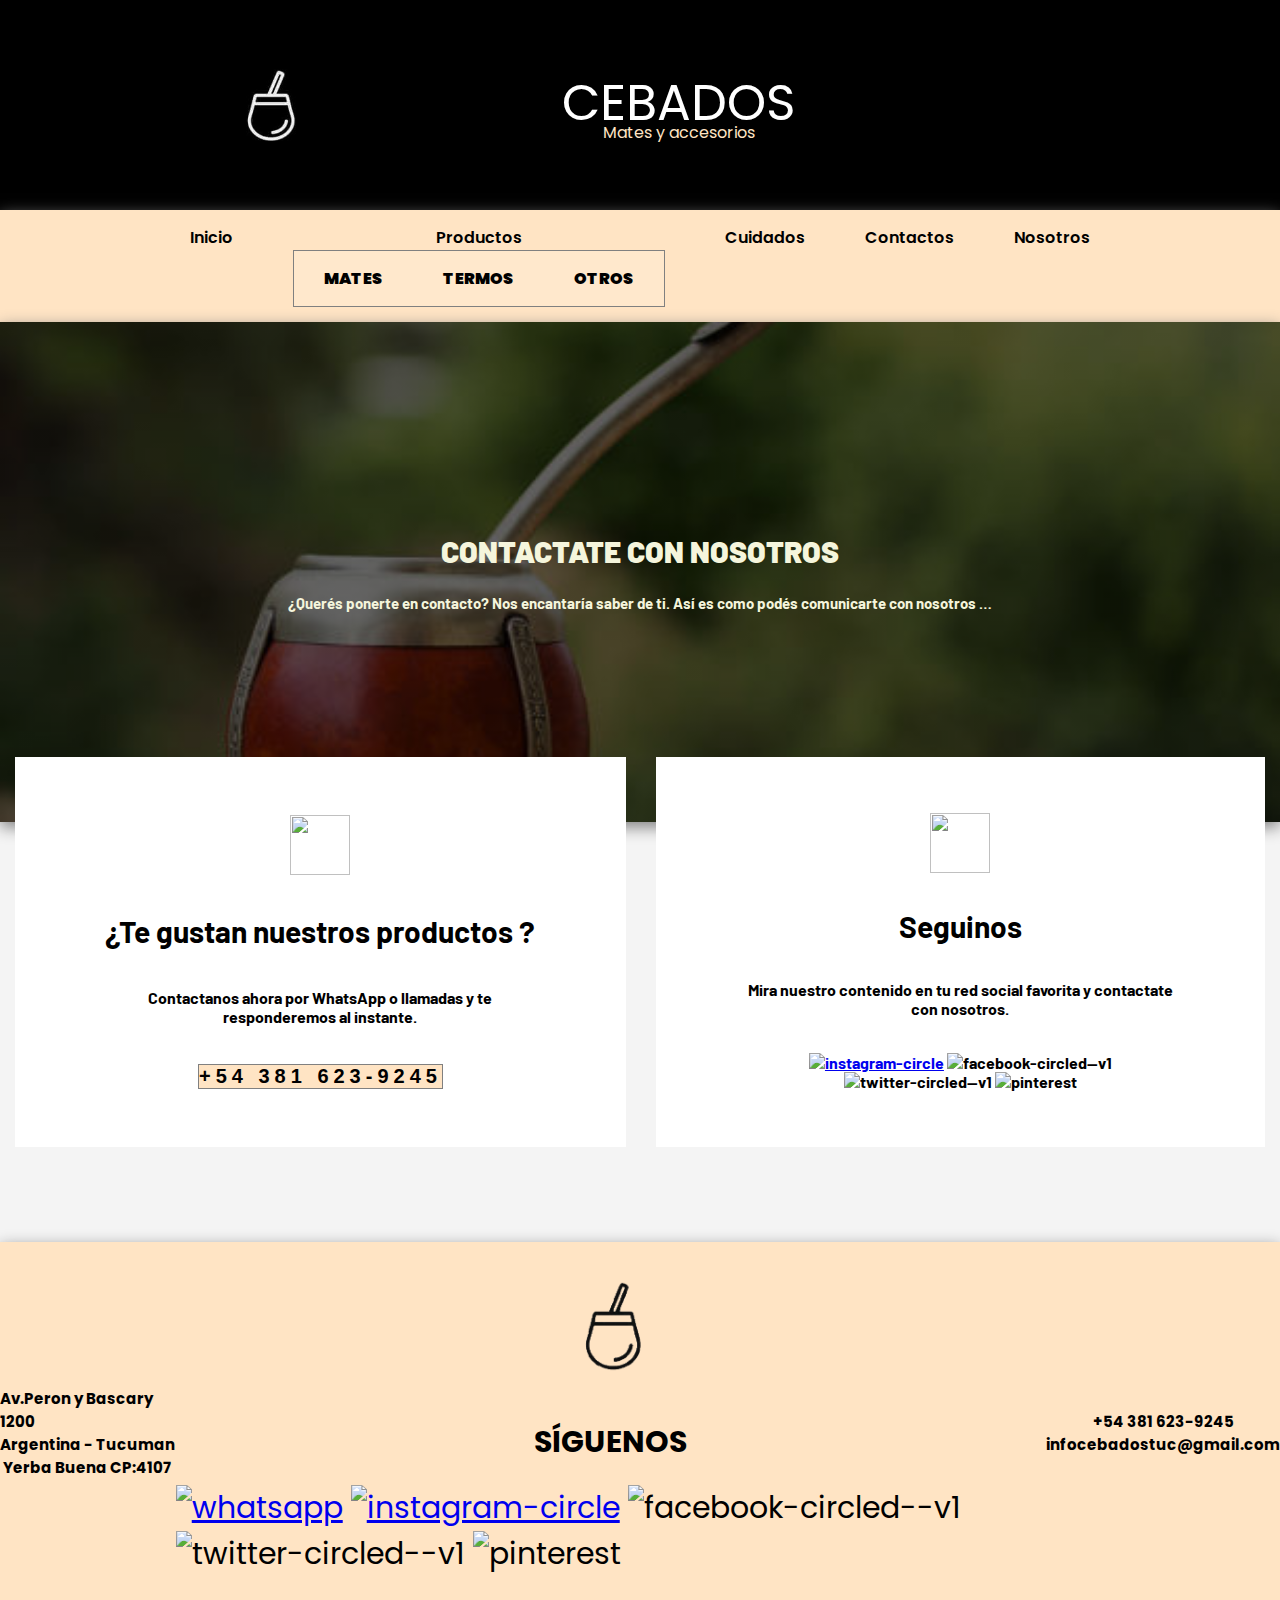
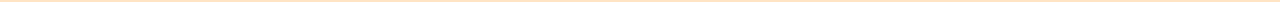
==== section/contacto.html @ f7d9c5c0 "first commit" ====
<!DOCTYPE html>
<html lang="en">
<head>
    <meta charset="UTF-8">
    <meta http-equiv="X-UA-Compatible" content="IE=edge">
    <meta name="viewport" content="width=device-width, initial-scale=1.0">
    <link href="https://cdn.jsdelivr.net/npm/bootstrap@5.1.3/dist/css/bootstrap.min.css" rel="stylesheet" integrity="sha384-1BmE4kWBq78iYhFldvKuhfTAU6auU8tT94WrHftjDbrCEXSU1oBoqyl2QvZ6jIW3" crossorigin="anonymous">
    <link rel="stylesheet" href="../css/styles.css">
    <title>Contacto</title>
</head>
<body>
    <header>
        <div class="marca">
            <div class="logo">
                <img src="../img/logoNrecortado.jpg" alt="Mates">
            </div>
            <div class="titulo">
                <p> CEBADOS </p>
                <p>Mates y accesorios</p>
            </div>
            <div class="navbar-dark">
                <button class="navbar-toggler" type="button" data-bs-toggle="collapse" data-bs-target="#navbarNavDropdown" aria-controls="navbarNavDropdown" aria-expanded="false"            aria-label="Toggle navigation">
                    <span class="navbar-toggler-icon"></span>
                </button>
            </div>
        </div>
        
        <nav class="navbar navbar-expand-lg navbar-light">           
            <div class="container-fluid">
                <div class="collapse navbar-collapse" id="navbarNavDropdown">
                    <ul class="navbar-nav mx-auto">
                        <li class="nav-item">
                            <a class="nav-link active" aria-current="page" href="../index.html">Inicio</a>
                        </li>
                        <li class="nav-item dropdown">
                            <a class="nav-link dropdown-toggle active" href="#" id="navbarDropdownMenuLink" role="button" data-bs-toggle="dropdown" aria-expanded="false">
                              Productos
                            </a>
                            <ul class="dropdown-menu" aria-labelledby="navbarDropdownMenuLink">
                              <li><a class="dropdown-item" href="../section/productos.html #ancla-1"><strong>MATES</strong></a></li>
                              <li><a class="dropdown-item" href="../section/productos.html #ancla-2"><strong>TERMOS</strong></a></li>
                              <li><a class="dropdown-item" href="../section/productos.html #ancla-3"><strong>OTROS</strong></a></li>
                            </ul>
                        </li>  
                        <li class="nav-item">
                            <a class="nav-link active" href="../section/cuidados.html">Cuidados</a>
                        </li> 
                        <li class="nav-item">
                            <a class="nav-link active" aria-current="page" href="../section/contacto.html">Contactos</a>
                        </li>
                        <li class="nav-item">
                            <a class="nav-link active" aria-current="page" href="../section/nosotros.html">Nosotros</a>
                        </li>                   
                    </ul>
                </div>
            </div>
        </nav>
    </header>
    <div id="mainContacto">
        <section class="fondoContacto">
            <div class="tituloContacto">
                <div>
                    <p><strong>CONTACTATE CON NOSOTROS</strong></p>
                    <p>¿Querés ponerte en contacto? Nos encantaría saber de ti. Así es como podés comunicarte con nosotros …</p>
                </div>
            </div>
        </section>
        <div class="contenedorContacto">

            <section class="consulta">
                <div class="redesContacto">
                    <img src="https://img.icons8.com/ios-glyphs/2x/contacts.png" alt="">
                    <p>¿Te gustan nuestros productos ?</p>
                    <p>Contactanos ahora por WhatsApp o llamadas y te responderemos al instante.</p> 
                    <button class="botonContacto"><a href="http://wa.link/jslt7j">+54 381 623-9245</a></button>
                </div>
            </section>     
            <section class="contacto">
                <div class="redesContacto">
                    <img src="https://img.icons8.com/ios-glyphs/2x/chat.png" alt="">
                    <p>Seguinos</p>
                    <p> Mira nuestro contenido en tu red social favorita y contactate con nosotros.</p>
                    <div>
                        <a href="http://wa.link/jslt7j" target="_blank"><img src="https://img.icons8.com/ios-glyphs/2x/whatsapp.png" alt="instagram-circle"></a>
                        <img src="https://img.icons8.com/ios-glyphs/2x/facebook-circled--v1.png" alt="facebook-circled--v1">
                        <img src="https://img.icons8.com/ios-glyphs/2x/twitter-circled--v1.png" alt="twitter-circled--v1">
                        <img src="https://img.icons8.com/ios-glyphs/2x/pinterest.png" alt="pinterest">
                    </div>
                </div>
            </section> 
        </div> 
    </div>
    <footer>
        <section class="contenedor-footer">
            <div class="logo">
                <a href="./contacto.html"><img src="../img/logoN.png" alt="Mates"></a>
            </div>
            <div class="siguenos">
                <p><strong>SÍGUENOS</strong></p>
            </div>
            <div class="redes">
                <a href="https://www.instagram.com/cebadostuc" target="_blank"> <img src="https://img.icons8.com/ios-glyphs/2x/instagram-circle.png" alt="whatsapp"></a>
                <a href="http://wa.link/jslt7j" target="_blank"> <img src="https://img.icons8.com/ios-glyphs/2x/whatsapp.png" alt="instagram-circle"></a>
                <img src="https://img.icons8.com/ios-glyphs/2x/facebook-circled--v1.png" alt="facebook-circled--v1">
                <img src="https://img.icons8.com/ios-glyphs/2x/twitter-circled--v1.png" alt="twitter-circled--v1">
                <img src="https://img.icons8.com/ios-glyphs/2x/pinterest.png" alt="pinterest">
            </div>
        </section>
        <section class="contenedor-ubicacion">
            <div>
                <img src="https://img.icons8.com/ios-glyphs/2x/worldwide-location.png" alt="">
            </div>
            <p>Av.Peron y Bascary 1200</p>
            <p>Argentina - Tucuman</p>
            <p>Yerba Buena CP:4107</p>
        </section>
        <section class="contenedor-contacto">
            <div>
                <img src="https://img.icons8.com/ios-glyphs/2x/chat.png" alt="">
            </div>
            <p>+54 381 623-9245</p>
            <p>infocebadostuc@gmail.com</p>
        </section>
    </footer>
</body>
</html>

<script src="https://cdn.jsdelivr.net/npm/bootstrap@5.1.3/dist/js/bootstrap.bundle.min.js" integrity="sha384-ka7Sk0Gln4gmtz2MlQnikT1wXgYsOg+OMhuP+IlRH9sENBO0LRn5q+8nbTov4+1p" crossorigin="anonymous"></script>
---- css/styles.css ----
@import url('https://fonts.googleapis.com/css2?family=Poppins:ital,wght@0,200;1,200&display=swap');
@import url('https://fonts.googleapis.com/css2?family=Barlow:wght@100&display=swap');

* {
    margin: 0;
    padding: 0;
    box-sizing: content-box;
}

/* MOBILE */

body {
    background-color: #fff;
    font-family: 'Poppins', sans-serif;
}

/* HEADER/FOOTER */

.dropdown-menu {
    background-color: #ffe8cc;
    border: solid 1px grey;
}
.dropdown-item {
    padding: 0;
}

.marca {
    display: flex;
    justify-content: space-evenly;
    align-items: center;
    background-color: black;
    color: white;
    padding: 30px 0;
    box-shadow: grey 0px 5px 15px;
    flex-wrap: wrap;

}

.marca .logo {
    display: none;
    align-items: center;
    padding: 0 15px;
}

.marca .logo img {
    width: 50px;
}

.titulo p:first-of-type {
    max-height: 55px;
    font-size: 50px;
    color: white;
}

.titulo {
    padding: 0 10px;
    margin: 10px;
}

.titulo p{
    color: bisque;
    margin: 0;
    text-align: center;
}

.menu {
    margin: 0 auto;
    background-color: bisque;
    color: black;
    box-shadow: grey 0px 5px 15px;
    
}

.navbar {
    padding-top: 0;
    padding-bottom: 0;
    box-shadow: grey 0px 5px 15px;
}

nav ul {
    display: flex;
    flex-wrap: wrap;
    list-style-type: none;
    justify-content: center
}

nav ul li {
    text-align: center;
    margin: 5px 30px;
}

nav ul li a {
    text-decoration: none;
    color: black;
    font-weight: 600;
}

nav ul li a:active{
    color: darksalmon;
}

footer {
    background-color: bisque;
    display: flex;
    flex-direction: column;
    justify-content: space-around;
    align-items: center;
    box-shadow: grey 0px 5px 15px;
}

.contenedor-footer {
    display: flex;
    flex-direction: column;
    font-size: 30px;
    align-items: center;
    margin: 25px 0;
}

.contenedor-ubicacion{
    display: flex;
    flex-direction: column;
    font-size: 15px;
    align-items: center;
    width: 250px;
    font-weight: bold;
    margin: 25px 0;
}

.contenedor-contacto {
    display: flex;
    flex-direction: column;
    align-items: center;
    font-size: 15px;
    width: 250px;
    font-weight: bold;
    margin: 25px 0;
}

.contenedor-footer .logo img {
    width: 130px;
}

.contenedor-footer .redes img {
    width: 40px;
}

/* INICIO */

.fondo {
    background-image: linear-gradient(0deg,rgba(0,0,0,0.6),rgba(0,0,0,0.6)), url(../img/model1.jpeg);
    background-repeat: no-repeat; 
    background-size: cover;
    height: 400px;
    box-shadow: grey 0px 5px 15px;
    background-position: right;
}

.eslogan {
    display: flex;
    flex-direction: column;
    justify-content: center;
    align-items: center;
    height: 400px;
}

.esloganFlex {
    display: flex;
    flex-direction: column;
    align-items: center;
    justify-content: space-around;
    height: 100%;
    color: bisque;
    width: 80%;
    text-align: center;
}

.esloganFlex p {
    font-size: 15px;
    font-style: italic;
    color: beige;
    margin: 0;
}

.boton {
    background-color: bisque;
    border: none;
    padding: 10px 35px;
    font-size: 20px;
}

.boton a {
    text-decoration: none;
    color: black;
    font-family: 'Barlow', sans-serif;
    letter-spacing: 5px;
}

.contenedor{
    margin: 10px;
}

#carouselExampleFade {
    width: 90%;
    margin: 0 auto;
}

.tiposdemate{
    padding: 20px 15px;
}

.tiposdemate p {
    padding: 15px 0;
}

.tiposdemate img {
    box-shadow: grey 0px 5px 15px;
}

.tiposdemate div {
    text-align: center;
}

.tiposdemate .card {
    border-radius: 10px;
    max-width: 450px;
    margin: 0 auto;
}

.tiposdemate .card img {
    border-radius: 10px;
}

.border-img {
    width: 70%;
    border: 1px solid gray;
    margin: 0px auto 30px;
    text-align: center;
}

.carousel-item img {
    border-radius: 5px;
    box-shadow: grey 0px 5px 0px;
}

h2 {
    text-align: center;
    margin: 20px auto;
    border: 1px solid gray;
    width: 70%;
    text-shadow: black -3px 0px 5px;
}

/* PRODUCTOS */

.container {
    width: auto;
}

.productos {
    margin: 0 auto 30px;
    max-width: 410px;
    display: grid;
    justify-content: center;
    align-items: stretch;
    grid-template-columns: 1fr 1fr;
    grid-template-areas: 
    "caja1 caja2"
    "caja3 caja4"
    "caja5 caja6"
    "caja7 caja8"
    "caja9 caja9";
}

.productos-style-1 {
    grid-template-areas: 
    "termos1 termos1"
    "termos1 termos1"
    "termos3 termos4"
    "termos2 termos5"
    "termos6 termos7";
}

.caja {
    text-align: center;
    border: grey solid 1px;
    margin: 15px;
    border-radius: 0.25rem;
}

.caja img {
    max-height: 234px;
    width: 100%;
    height: 55vw;
    box-shadow : grey 0px 8px 25px ;
    border-radius: 0;
}

.caja1 {
    grid-area: caja1;
}

.caja2 {
    grid-area: caja2;
}

.caja3 {
    grid-area: caja3    
}

.caja4 {
    grid-area: caja4
}

.caja5 {
    grid-area: caja5
}

.caja6 {
    grid-area: caja6;
}

.caja7 {
    grid-area: caja7 
}

.caja8 {
    grid-area: caja8;
}

.caja9 {
    grid-area: caja9;
}

.caja10 {
    grid-area: termos1;
}

.caja10 img{
    max-height: 500px;
    height: 100%;
}

.caja11 {
    grid-area: termos2;
}

.caja12 {
    grid-area: termos3;
}

.caja13 {
    grid-area: termos4;
}

.caja14 {
    grid-area: termos5;
}

.caja15 {
    grid-area: termos6;
}

.caja16 {
    grid-area: termos7;
}

.titulos {
    text-align: center;
    font-size: 25px;
    margin: 45px auto;
    border: 1px solid grey;
    width: 110px;
    height: 40px;
 }

.caja:hover {
    border: bisque solid 1px;
}

/* CONTACTO */

#mainContacto {
    font-family: 'Barlow', sans-serif;
    background-color: rgb( 244, 244, 244);
    font-weight: bold;

}

.fondoContacto {
    height: 500px;
    background-image: linear-gradient(0deg,rgba(0,0,0,0.6),rgba(0,0,0,0.6)), url("../img/fondo.jpg");
    background-repeat: no-repeat;
    background-size: cover;
    box-shadow: grey 0px 5px 15px;
}

.tituloContacto {
    height: 500px;
}

.tituloContacto div {
    display: flex;
    flex-direction: column;
    justify-content: center;
    height: 500px;
    text-align: center;
    margin: 0 20px;
}
 
.tituloContacto div p {
    color: beige;
    font-size: 15px;
}

.tituloContacto div p:first-of-type {
    font-size: 30px;
    padding-bottom: 25px;
}

.contenedorContacto {
    display: flex;
    flex-wrap: wrap;
    justify-content: center;
    position: relative;
    top: -80px;
}

.consulta {
    background-color: white;
    max-width: 85%;
    margin: 15px;
}

.contacto {
    background-color: white;
    margin: 15px;
    max-width: 85%;
}

.redesContacto {
    display: flex;
    flex-direction: column;
    margin: 10px;
    align-items: center;
    justify-content: space-evenly;
    text-align: center;
    padding: 20px;
}

.redesContacto img {
    height: 60px;
    width: 60px;
}

.redesContacto div img {
    height: 40px;
    width: 40px;
}

.redesContacto p:first-of-type {
    font-size: 30px;
}

 .botonContacto {
    background-color: bisque;
    font-size: 20px;
    border: grey 1px solid;
    max-width: 70%;
}

.botonContacto a {
    text-decoration: none;
    color: black;
    letter-spacing: 5px;
    font-weight: bold;
}

.botonContacto a:hover{
    color: darksalmon;
}
    
/* NOSOTROS */

.quienesSomos {
    display: flex;
    flex-direction: column;
    align-items: center;
    padding: 30px 15px;
}

.pareja img {
    box-shadow: grey 0px 5px 15px;
    border-radius: 30px; 
    width: 60%;
    margin: 15px;
}

.pareja {
    display: flex;
    justify-content: space-around;
    flex-wrap: wrap;
}

.container-fluid {
    background-color: bisque;
}

.navbar-dark .navbar-toggler {
    border: 1px solid grey;
}

.navbar-toggler:focus {
    box-shadow: 0 0 0 0.15rem;
}

/* CUIDADOS */

.contenedorCuidados {
    margin: 15px;
}

.contenedorCuidados h1 {
    text-align: center;
    font-weight: bold;
    border: 1px solid gray;
}

.cuidados {
    display: flex;
    flex-direction: column;
    justify-items: center;
    align-items: center;
    margin-bottom: 25px;
}

.cuidados__titulo p {
    padding: 10px;
    font-weight: bold;
    border: 2px solid bisque;
    margin: 10px 0;
}

.text-transition {
    display: flex;
    margin: 15px auto;
    width: 100%;
}

.cuidados__grid {
    display: flex;
    flex-direction: column;
}

.cuidados__grid p {
    margin: 5px;
}

.cuidados__grid img {
    margin: auto 15px;
}

/* MOBILE GRANDE */

@media(min-width:500px){

    /* HEADER/FOOTER */

    nav ul li {
        margin: 5px 14px;
    }

    /* INICIO */
    
    .fondo {
        height: 500px;
    }

    .eslogan {
        height: 500px;
    }

    #carouselExampleFade {
        width: 70%;
        margin: 0 auto;
    }

    /* CONTACTO */

    .contenedorContacto {
        flex-wrap: nowrap;
    }

    .redesContacto {
        min-height: 80%;
    }



    /* NOSOTROS */

    .pareja img {
        width: 40%;
        margin: 10px 15px;
    }

    /* CUIDADOS */

    .contenedorCuidados {
        max-width: 500px;
        margin: 15px auto;
    }

    /* PRODUCTOS */

    .productos {
        max-width: 700px;
        grid-template-columns: 1fr 1fr 1fr;
        grid-template-areas: 
        "caja1 caja2 caja3"
        "caja4 caja5 caja6"
        "caja7 caja8 caja9";
    }

    .productos-style-1 {
        grid-template-columns: 1fr 1fr 1fr;
        grid-template-areas: 
        "termos1 termos2 termos3"
        "termos1 termos4 termos5"
        "termos6 termos7 termos7";
    }

    .caja img {
        max-height: 265px;
    }

    .caja10 img {
        max-height: 365px;
    }
}

/* TABLET */

@media(min-width:800px){

   /* HEADER/FOOTER */
    footer{
        flex-direction: row;
        justify-content: space-around;
    }

    .contenedor-ubicacion{
        order: 1;
    }

    .contenedor-footer {
        order: 2;
    }

    .contenedor-contacto{
        order: 3;
    }

    /* INICIO */

    .esloganFlex p {
        margin-top: 60px;
    }

    #carouselExampleFade {
        width: 60%;
        margin: 0 auto;
    }

    h2 {
        width: 50%;
        margin: 70px auto;
    }

    .border-img{
        width: 40%;
    }

    /* CUIDADOS */

    .contenedorCuidados {
        max-width: 800px;
    }

}

/* ESCRITORIO */

@media(min-width:992px){

/* HEADER/FOOTER */

.marca .logo {
    display: flex;
}

.marca {
    padding: 30px 0;
    height: 150px;
    text-align: center;
}

nav ul li {
    text-align: center;
    margin: 15px 30px;
}

.navbar-dark {
    visibility: hidden;
}

footer .siguenos {
    margin: 20px 0;
}

/* INICIO */

.eslogan {
    width: 450px;
    height: 500px;
    margin: 0 auto;
}

.esloganFlex{
    height: 500px;
    width: 100%;
}

.boton a:hover { 
    color: darksalmon;
}

.boton:hover {
	animation: jello-horizontal 0.9s both;
}

@keyframes jello-horizontal {
    0% {
      transform: scale3d(1, 1, 1);
    }
    30% {
      transform: scale3d(1.25, 0.75, 1);
    }
    40% {
      transform: scale3d(0.75, 1.25, 1);
    }
    50% {
      transform: scale3d(1.15, 0.85, 1);
    }
    65% {
      transform: scale3d(0.95, 1.05, 1);
    }
    75% {
      transform: scale3d(1.05, 0.95, 1);
    }
    100% {
      transform: scale3d(1, 1, 1);
    }
  }

.boton {
    width: 80%;
    height: 70px;
    font-size: 25px;
}

.contenedor {
    max-width: 1000px;
    margin: 0 auto;
    font-size: 25px;   
}

#carouselExampleFade {
    width: 50%;
    margin: 0 auto;
}

.border-img {
    margin: 30px auto;
}

.tiposdemate .card {
    max-width: none;
    width: 75%;
    margin: 0 auto;
}

.tiposdemate .card img {
    width: 100%;
    margin: 0;
    border-radius: 10px;
}

.tiposdemate .card p {
    padding: 0;
}

.tiposdemate .card:hover {
	animation: slide-fwd-center 0.45s cubic-bezier(0.250, 0.460, 0.450, 0.940) both;
}

@keyframes slide-fwd-center {
   0% {
   transform: translateZ(0);
   }
   100% {
   transform: perspective(180px) translateZ(10px);
   }
}


/* CONTACTO */

.fondoContacto {
    background-position: right center;
}

.tituloContacto {
    width: 800px;
    height: 500px;
    margin: 0 auto;
}

.redesContacto {
    height: 350px;
    margin: 0 60px;
}


/* NOSOTROS */

.quienesSomos__segundo {
    display: flex;
    flex-wrap: wrap;
    justify-content: space-between;
    padding: 20px 0;
}

.pareja img {
    margin: 50px 20px;
    border-radius: 30px;
    transition-property: all;
    transition-duration: 0.8s;
}

.pareja img:hover{
    transform: translateY(-5%);
}

.quienesSomos p {
    width: 410px;
    font-size: 20px;
    margin: 10px 15px;
}

.quienesSomos__primero h1 {
    max-height: 46px;
    font-size: 45px ;
}

/* PRODUCTOS */

.productos {
    max-width: none;
    display: grid;
    justify-content: center;
    grid-template-columns: 1fr 1fr 1fr 1fr;
    grid-template-areas: 
    "caja1 caja2 caja3 caja4"
    "caja5 caja5 caja6 caja6"
    "caja7 caja8 caja8 caja9"

    "termos1 termos2 termos3 termos4"
    "termos1 termos5 termos6 termos7"
  
}

.productos-style-1 {
    grid-template-columns: 350px 1fr 1fr 1fr;
    align-items: stretch;
}

.caja img {
    max-height: 290px;
}

.caja10 img {
    max-height: 500px;
}

.caja:hover {
    animation: slide-fwd-center 0.45s cubic-bezier(0.250, 0.460, 0.450, 0.940) both;
}

@keyframes slide-fwd-center {
   0% {
   transform: translateZ(0);
   }
   100% {
   transform: perspective(180px) translateZ(10px);
   }
}

/* CUIDADOS */

.contenedorCuidados {
    max-width: 992px;
    margin: 30px auto;
}

.cuidados__grid {
    width: 100%;
    transition-property: all;
    transition-duration: 0.5s;
}

.cuidados__texto {
    font-size: 25px;
}

.cuidados__grid p {
    font-size: 20px;
}

.cuidados__titulo p {
    font-size: 28px;
}

.text-transition:hover{
    transform: translateX(4%);
}

.text-transition {
    transition-property: all;
    transition-duration: 0.5s;
}

}
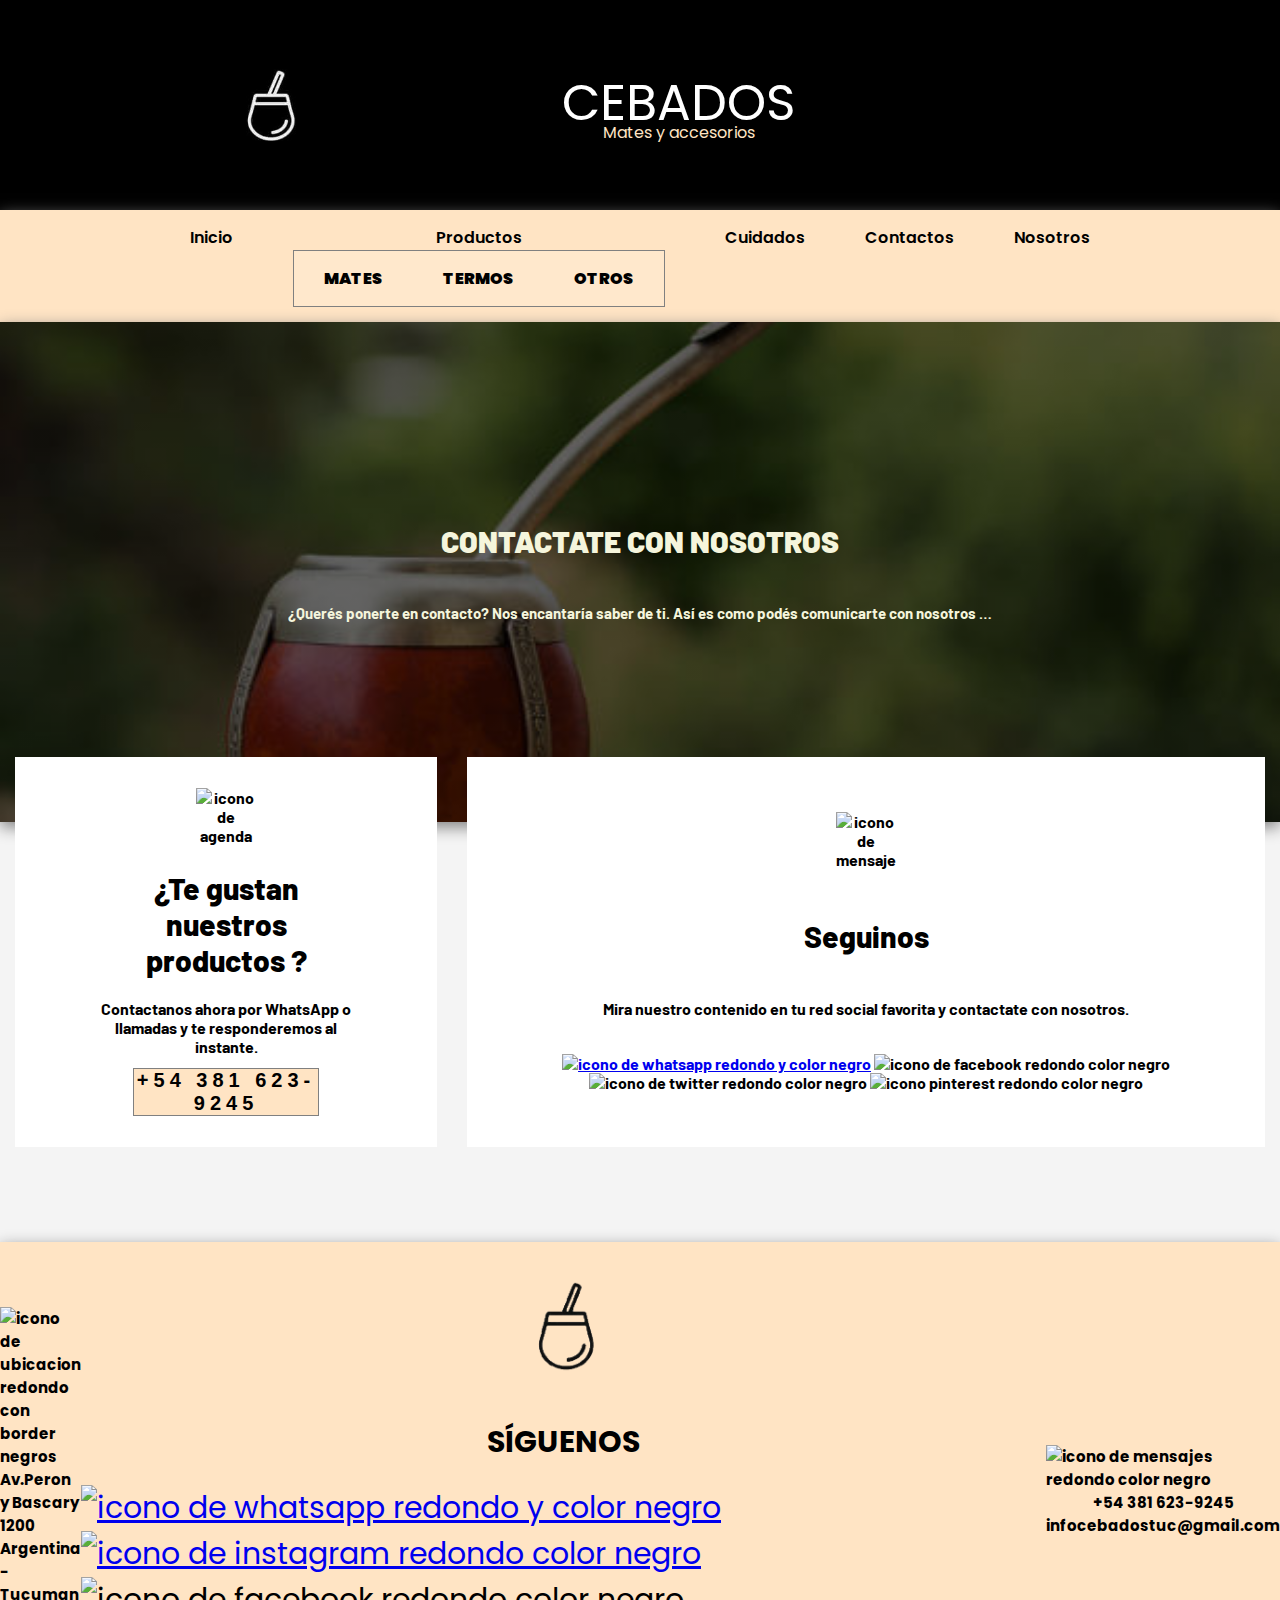
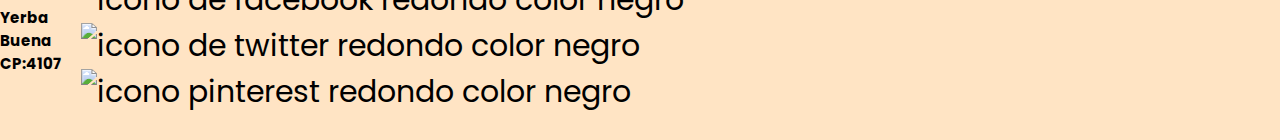
==== commit 2f5a1cf3: "aplicacion de SEO ( meta tags description, keywords, alt a las imagenes, favicon), elimine .css ante" ====
--- a/section/contacto.html
+++ b/section/contacto.html
@@ -4,15 +4,18 @@
     <meta charset="UTF-8">
     <meta http-equiv="X-UA-Compatible" content="IE=edge">
     <meta name="viewport" content="width=device-width, initial-scale=1.0">
+    <meta name="description" content="Mates Tucuman - Hacemos envios a todo el pais - Aceptamos tarjetas y mas formas de pago - Contactanos">
+    <meta name="keywords" content="mate de calabaza, mate de madera, mate, termos, yerbas para mate, mate de vidrio, mate de silicona, mate de metal, bombillas para mate">
+    <link rel="shortcut icon" href="../img/favicon.png" type="image/png" sizes="16x16">
     <link href="https://cdn.jsdelivr.net/npm/bootstrap@5.1.3/dist/css/bootstrap.min.css" rel="stylesheet" integrity="sha384-1BmE4kWBq78iYhFldvKuhfTAU6auU8tT94WrHftjDbrCEXSU1oBoqyl2QvZ6jIW3" crossorigin="anonymous">
-    <link rel="stylesheet" href="../css/styles.css">
+    <link rel="stylesheet" href="../css/estilos.css">
     <title>Contacto</title>
 </head>
 <body>
     <header>
         <div class="marca">
             <div class="logo">
-                <img src="../img/logoNrecortado.jpg" alt="Mates">
+                <img src="../img/logoNrecortado.jpg" alt="Icono mate con bordes negros">
             </div>
             <div class="titulo">
                 <p> CEBADOS </p>
@@ -60,7 +63,7 @@
         <section class="fondoContacto">
             <div class="tituloContacto">
                 <div>
-                    <p><strong>CONTACTATE CON NOSOTROS</strong></p>
+                    <h1><strong>CONTACTATE CON NOSOTROS</strong></h1>
                     <p>¿Querés ponerte en contacto? Nos encantaría saber de ti. Así es como podés comunicarte con nosotros …</p>
                 </div>
             </div>
@@ -69,22 +72,22 @@
 
             <section class="consulta">
                 <div class="redesContacto">
-                    <img src="https://img.icons8.com/ios-glyphs/2x/contacts.png" alt="">
-                    <p>¿Te gustan nuestros productos ?</p>
+                    <img src="https://img.icons8.com/ios-glyphs/2x/contacts.png" alt="icono de agenda color negro">
+                    <h2>¿Te gustan nuestros productos ?</h2>
                     <p>Contactanos ahora por WhatsApp o llamadas y te responderemos al instante.</p> 
                     <button class="botonContacto"><a href="http://wa.link/jslt7j">+54 381 623-9245</a></button>
                 </div>
             </section>     
             <section class="contacto">
                 <div class="redesContacto">
-                    <img src="https://img.icons8.com/ios-glyphs/2x/chat.png" alt="">
-                    <p>Seguinos</p>
+                    <img src="https://img.icons8.com/ios-glyphs/2x/chat.png" alt="icono de mensajes color negro">
+                    <h2>Seguinos</h2>
                     <p> Mira nuestro contenido en tu red social favorita y contactate con nosotros.</p>
                     <div>
-                        <a href="http://wa.link/jslt7j" target="_blank"><img src="https://img.icons8.com/ios-glyphs/2x/whatsapp.png" alt="instagram-circle"></a>
-                        <img src="https://img.icons8.com/ios-glyphs/2x/facebook-circled--v1.png" alt="facebook-circled--v1">
-                        <img src="https://img.icons8.com/ios-glyphs/2x/twitter-circled--v1.png" alt="twitter-circled--v1">
-                        <img src="https://img.icons8.com/ios-glyphs/2x/pinterest.png" alt="pinterest">
+                        <a href="http://wa.link/jslt7j" target="_blank"><img src="https://img.icons8.com/ios-glyphs/2x/whatsapp.png" alt="icono de whatsapp redondo y color negro "></a>
+                        <img src="https://img.icons8.com/ios-glyphs/2x/facebook-circled--v1.png" alt="icono de facebook redondo color negro">
+                        <img src="https://img.icons8.com/ios-glyphs/2x/twitter-circled--v1.png" alt="icono de twitter redondo color negro">
+                        <img src="https://img.icons8.com/ios-glyphs/2x/pinterest.png" alt="icono pinterest redondo color negro">
                     </div>
                 </div>
             </section> 
@@ -93,22 +96,22 @@
     <footer>
         <section class="contenedor-footer">
             <div class="logo">
-                <a href="./contacto.html"><img src="../img/logoN.png" alt="Mates"></a>
+                <a href="./contacto.html"><img src="../img/logoN.png" alt="Icono mate con bordes negros"></a>
             </div>
             <div class="siguenos">
                 <p><strong>SÍGUENOS</strong></p>
             </div>
             <div class="redes">
-                <a href="https://www.instagram.com/cebadostuc" target="_blank"> <img src="https://img.icons8.com/ios-glyphs/2x/instagram-circle.png" alt="whatsapp"></a>
-                <a href="http://wa.link/jslt7j" target="_blank"> <img src="https://img.icons8.com/ios-glyphs/2x/whatsapp.png" alt="instagram-circle"></a>
-                <img src="https://img.icons8.com/ios-glyphs/2x/facebook-circled--v1.png" alt="facebook-circled--v1">
-                <img src="https://img.icons8.com/ios-glyphs/2x/twitter-circled--v1.png" alt="twitter-circled--v1">
-                <img src="https://img.icons8.com/ios-glyphs/2x/pinterest.png" alt="pinterest">
+                <a href="https://www.instagram.com/cebadostuc" target="_blank"> <img src="https://img.icons8.com/ios-glyphs/2x/instagram-circle.png" alt="icono de whatsapp redondo y color negro "></a>
+                <a href="http://wa.link/jslt7j" target="_blank"> <img src="https://img.icons8.com/ios-glyphs/2x/whatsapp.png" alt="icono de instagram redondo color negro"></a>
+                <img src="https://img.icons8.com/ios-glyphs/2x/facebook-circled--v1.png" alt="icono de facebook redondo color negro">
+                <img src="https://img.icons8.com/ios-glyphs/2x/twitter-circled--v1.png" alt="icono de twitter redondo color negro">
+                <img src="https://img.icons8.com/ios-glyphs/2x/pinterest.png" alt="icono pinterest redondo color negro">
             </div>
         </section>
         <section class="contenedor-ubicacion">
             <div>
-                <img src="https://img.icons8.com/ios-glyphs/2x/worldwide-location.png" alt="">
+                <img src="https://img.icons8.com/ios-glyphs/2x/worldwide-location.png" alt="icono de ubicacion redondo con border negros">
             </div>
             <p>Av.Peron y Bascary 1200</p>
             <p>Argentina - Tucuman</p>
@@ -116,7 +119,7 @@
         </section>
         <section class="contenedor-contacto">
             <div>
-                <img src="https://img.icons8.com/ios-glyphs/2x/chat.png" alt="">
+                <img src="https://img.icons8.com/ios-glyphs/2x/chat.png" alt="icono de mensajes redondo color negro">
             </div>
             <p>+54 381 623-9245</p>
             <p>infocebadostuc@gmail.com</p>
--- a/css/estilos.css
+++ b/css/estilos.css
@@ -0,0 +1,948 @@
+/* VARIABLES Y MIXING */
+/* FUENTES */
+@import url("https://fonts.googleapis.com/css2?family=Poppins:ital,wght@0,200;1,200&display=swap");
+@import url("https://fonts.googleapis.com/css2?family=Barlow:wght@100&display=swap");
+/* GENERALES */
+* {
+  margin: 0;
+  padding: 0;
+  box-sizing: content-box;
+}
+
+body {
+  background-color: #fff;
+  font-family: "Poppins", sans-serif;
+}
+
+h1 {
+  text-align: center;
+  margin: 20px auto;
+  text-shadow: black -3px 0px 5px;
+}
+@media (min-width: 800px) {
+  h1 {
+    margin: 40px auto;
+    font-size: 45px;
+  }
+}
+
+h2 {
+  font-size: 15px;
+  padding: 10px 0px;
+  margin-bottom: 0;
+}
+@media (min-width: 500px) {
+  h2 {
+    font-size: 20px;
+  }
+}
+@media (min-width: 800px) {
+  h2 {
+    font-size: 25px;
+  }
+}
+
+.contenedor {
+  margin: 40px 10px;
+}
+@media (min-width: 800px) {
+  .contenedor {
+    margin: 40px 30px;
+  }
+}
+@media (min-width: 992px) {
+  .contenedor {
+    max-width: 1000px;
+    margin: 40px auto;
+    font-size: 25px;
+  }
+}
+
+/* HEADER */
+.dropdown-menu {
+  background-color: #ffe8cc;
+  border: solid 1px grey;
+}
+
+.dropdown-item {
+  padding: 0;
+}
+
+.marca {
+  display: flex;
+  flex-direction: row;
+  justify-content: space-evenly;
+  align-items: center;
+  background-color: black;
+  color: white;
+  padding: 30px 0;
+  box-shadow: grey 0px 5px 15px;
+  flex-wrap: wrap;
+}
+.marca .logo {
+  display: none;
+  align-items: center;
+  padding: 0 15px;
+}
+.marca .logo img {
+  width: 50px;
+}
+@media (min-width: 992px) {
+  .marca .logo {
+    display: flex;
+  }
+}
+@media (min-width: 992px) {
+  .marca {
+    padding: 30px 0;
+    height: 150px;
+    text-align: center;
+  }
+}
+
+.titulo {
+  padding: 0 10px;
+  margin: 10px;
+}
+.titulo p {
+  color: bisque;
+  margin: 0;
+  text-align: center;
+}
+.titulo p:first-of-type {
+  max-height: 55px;
+  font-size: 50px;
+  color: white;
+}
+
+.menu {
+  margin: 0 auto;
+  background-color: bisque;
+  color: black;
+  box-shadow: grey 0px 5px 15px;
+}
+
+.navbar {
+  padding-top: 0;
+  padding-bottom: 0;
+  box-shadow: grey 0px 5px 15px;
+}
+
+@media (min-width: 992px) {
+  .navbar-dark {
+    visibility: hidden;
+  }
+}
+
+nav ul {
+  display: flex;
+  flex-direction: row;
+  justify-content: center;
+  flex-wrap: wrap;
+  list-style-type: none;
+}
+nav ul li {
+  text-align: center;
+  margin: 5px 30px;
+}
+nav ul li a {
+  text-decoration: none;
+  color: black;
+  font-weight: 600;
+}
+nav ul li a:active {
+  color: darksalmon;
+}
+@media (min-width: 500px) {
+  nav ul li {
+    margin: 5px 14px;
+  }
+}
+@media (min-width: 992px) {
+  nav ul li {
+    text-align: center;
+    margin: 15px 30px;
+  }
+}
+
+.container-fluid {
+  background-color: bisque;
+}
+
+.navbar-dark .navbar-toggler {
+  border: 1px solid grey;
+}
+.navbar-dark .navbar-toggler:focus {
+  box-shadow: 0 0 0 0.15rem;
+}
+
+/* FOOTER */
+footer {
+  background-color: bisque;
+  display: flex;
+  flex-direction: column;
+  justify-content: space-around;
+  align-items: center;
+  box-shadow: grey 0px 5px 15px;
+}
+@media (min-width: 800px) {
+  footer {
+    display: flex;
+    flex-direction: row;
+    justify-content: space-around;
+  }
+}
+@media (min-width: 992px) {
+  footer .siguenos {
+    margin: 20px 0;
+  }
+}
+
+.contenedor-footer {
+  display: flex;
+  flex-direction: column;
+  justify-content: none;
+  font-size: 30px;
+  align-items: center;
+  margin: 25px 0;
+}
+.contenedor-footer .logo img {
+  width: 130px;
+}
+.contenedor-footer .redes img {
+  width: 40px;
+}
+@media (min-width: 800px) {
+  .contenedor-footer {
+    order: 2;
+  }
+}
+
+.contenedor-ubicacion, .contenedor-contacto {
+  display: flex;
+  flex-direction: column;
+  justify-content: none;
+  align-items: center;
+  font-size: 15px;
+  width: 250px;
+  font-weight: bold;
+  margin: 25px 0;
+}
+@media (min-width: 800px) {
+  .contenedor-ubicacion, .contenedor-contacto {
+    order: 1;
+  }
+}
+
+@media (min-width: 800px) {
+  .contenedor-contacto {
+    order: 3;
+  }
+}
+
+/* INICIO */
+.fondo {
+  background-image: linear-gradient(0deg, rgba(0, 0, 0, 0.6), rgba(0, 0, 0, 0.6)), url(../img/model1.jpeg);
+  background-repeat: no-repeat;
+  background-size: cover;
+  height: 400px;
+  box-shadow: grey 0px 5px 15px;
+  background-position: right;
+}
+@media (min-width: 500px) {
+  .fondo {
+    height: 500px;
+  }
+}
+
+.eslogan {
+  display: flex;
+  flex-direction: column;
+  justify-content: center;
+  align-items: center;
+  height: 400px;
+}
+@media (min-width: 500px) {
+  .eslogan {
+    height: 500px;
+  }
+}
+@media (min-width: 992px) {
+  .eslogan {
+    height: 500px;
+    width: 450px;
+    margin: 0 auto;
+  }
+}
+
+.esloganFlex {
+  display: flex;
+  flex-direction: column;
+  justify-content: space-around;
+  height: 100%;
+  width: 80%;
+  align-items: center;
+  color: bisque;
+  text-align: center;
+}
+.esloganFlex p {
+  font-size: 15px;
+  font-style: italic;
+  color: beige;
+  margin: 0;
+}
+@media (min-width: 800px) {
+  .esloganFlex p {
+    margin-top: 60px;
+  }
+}
+@media (min-width: 992px) {
+  .esloganFlex {
+    height: 500px;
+    width: 100%;
+  }
+}
+
+.boton {
+  background-color: bisque;
+  border: none;
+  padding: 10px 35px;
+  font-size: 20px;
+}
+.boton a {
+  text-decoration: none;
+  color: black;
+  font-family: "Barlow", sans-serif;
+  letter-spacing: 5px;
+}
+@media (min-width: 992px) {
+  .boton a:hover {
+    color: darksalmon;
+  }
+}
+@media (min-width: 992px) {
+  .boton {
+    height: 70px;
+    width: 80%;
+    font-size: 25px;
+  }
+}
+@media (min-width: 992px) {
+  .boton:hover {
+    -webkit-animation: jello-horizontal 0.9s both;
+            animation: jello-horizontal 0.9s both;
+  }
+}
+
+@media (min-width: 992px) {
+  @-webkit-keyframes jello-horizontal {
+    0% {
+      transform: scale3d(1, 1, 1);
+    }
+    30% {
+      transform: scale3d(1.25, 0.75, 1);
+    }
+    40% {
+      transform: scale3d(0.75, 1.25, 1);
+    }
+    50% {
+      transform: scale3d(1.15, 0.85, 1);
+    }
+    65% {
+      transform: scale3d(0.95, 1.05, 1);
+    }
+    75% {
+      transform: scale3d(1.05, 0.95, 1);
+    }
+    100% {
+      transform: scale3d(1, 1, 1);
+    }
+  }
+  @keyframes jello-horizontal {
+    0% {
+      transform: scale3d(1, 1, 1);
+    }
+    30% {
+      transform: scale3d(1.25, 0.75, 1);
+    }
+    40% {
+      transform: scale3d(0.75, 1.25, 1);
+    }
+    50% {
+      transform: scale3d(1.15, 0.85, 1);
+    }
+    65% {
+      transform: scale3d(0.95, 1.05, 1);
+    }
+    75% {
+      transform: scale3d(1.05, 0.95, 1);
+    }
+    100% {
+      transform: scale3d(1, 1, 1);
+    }
+  }
+}
+#carouselExampleFade {
+  width: 90%;
+  margin: 0 auto;
+}
+@media (min-width: 500px) {
+  #carouselExampleFade {
+    width: 70%;
+    margin: 0 auto;
+  }
+}
+@media (min-width: 800px) {
+  #carouselExampleFade {
+    width: 60%;
+    margin: 0 auto;
+  }
+}
+@media (min-width: 992px) {
+  #carouselExampleFade {
+    width: 50%;
+    margin: 0 auto;
+  }
+}
+
+.tiposdemate {
+  padding: 20px 15px;
+}
+.tiposdemate p {
+  padding: 15px 0;
+}
+.tiposdemate img {
+  box-shadow: grey 0px 5px 15px;
+}
+.tiposdemate div {
+  text-align: center;
+}
+.tiposdemate .card {
+  border-radius: 10px;
+  max-width: 450px;
+  margin: 0 auto;
+}
+.tiposdemate .card img {
+  border-radius: 10px;
+}
+@media (min-width: 992px) {
+  .tiposdemate .card img {
+    width: 100%;
+    margin: 0;
+    border-radius: 10px;
+  }
+}
+@media (min-width: 992px) {
+  .tiposdemate .card p {
+    padding: 0;
+  }
+}
+@media (min-width: 992px) {
+  .tiposdemate .card {
+    max-width: none;
+    width: 75%;
+    margin: 0 auto;
+  }
+}
+@media (min-width: 992px) {
+  .tiposdemate .card:hover {
+    -webkit-animation: slide-fwd-center 0.45s cubic-bezier(0.25, 0.46, 0.45, 0.94) both;
+            animation: slide-fwd-center 0.45s cubic-bezier(0.25, 0.46, 0.45, 0.94) both;
+  }
+}
+
+@media (min-width: 992px) {
+  @-webkit-keyframes slide-fwd-center {
+    0% {
+      transform: translateZ(0);
+    }
+    100% {
+      transform: perspective(180px) translateZ(10px);
+    }
+  }
+  @keyframes slide-fwd-center {
+    0% {
+      transform: translateZ(0);
+    }
+    100% {
+      transform: perspective(180px) translateZ(10px);
+    }
+  }
+}
+.border-img {
+  width: 70%;
+  border: 1px solid gray;
+  margin: 0px auto 30px;
+  text-align: center;
+}
+@media (min-width: 800px) {
+  .border-img {
+    width: 40%;
+  }
+}
+@media (min-width: 992px) {
+  .border-img {
+    margin: 30px auto;
+  }
+}
+
+.carousel-item img {
+  border-radius: 5px;
+  box-shadow: grey 0px 5px 0px;
+}
+
+/* PRODUCTOS */
+.container {
+  width: auto;
+}
+
+.productos {
+  margin: 0 auto 30px;
+  max-width: 410px;
+  display: grid;
+  justify-content: center;
+  align-items: stretch;
+  grid-template-columns: 1fr 1fr;
+  grid-template-areas: "caja1 caja2" "caja3 caja4" "caja5 caja6" "caja7 caja8" "caja9 caja9";
+}
+@media (min-width: 500px) {
+  .productos {
+    max-width: 700px;
+    grid-template-columns: 1fr 1fr 1fr;
+    grid-template-areas: "caja1 caja2 caja3" "caja4 caja5 caja6" "caja7 caja8 caja9";
+  }
+}
+@media (min-width: 992px) {
+  .productos {
+    max-width: none;
+    display: grid;
+    justify-content: center;
+    grid-template-columns: 1fr 1fr 1fr 1fr;
+    grid-template-areas: "caja1 caja2 caja3 caja4" "caja5 caja5 caja6 caja6" "caja7 caja8 caja8 caja9";
+  }
+}
+
+.productos-style-1 {
+  grid-template-areas: "termos1 termos1" "termos1 termos1" "termos3 termos4" "termos2 termos5" "termos6 termos7";
+}
+@media (min-width: 500px) {
+  .productos-style-1 {
+    grid-template-columns: 1fr 1fr 1fr;
+    grid-template-areas: "termos1 termos2 termos3" "termos1 termos4 termos5" "termos6 termos7 termos7";
+  }
+}
+@media (min-width: 992px) {
+  .productos-style-1 {
+    grid-template-columns: 350px 1fr 1fr 1fr;
+    align-items: stretch;
+    grid-template-areas: "termos1 termos2 termos3 termos4" "termos1 termos5 termos6 termos7";
+  }
+}
+
+.caja {
+  text-align: center;
+  border: grey solid 1px;
+  margin: 15px;
+  border-radius: 0.25rem;
+}
+.caja img {
+  height: 55vw;
+  width: 100%;
+  max-height: 234px;
+  box-shadow: grey 0px 5px 15px;
+  border-radius: 0;
+}
+@media (min-width: 500px) {
+  .caja img {
+    max-height: 265px;
+  }
+}
+@media (min-width: 992px) {
+  .caja img {
+    max-height: 290px;
+  }
+}
+.caja:hover {
+  border: bisque solid 1px;
+}
+@media (min-width: 992px) {
+  .caja:hover {
+    -webkit-animation: slide-fwd-center 0.45s cubic-bezier(0.25, 0.46, 0.45, 0.94) both;
+            animation: slide-fwd-center 0.45s cubic-bezier(0.25, 0.46, 0.45, 0.94) both;
+  }
+}
+
+@media (min-width: 992px) {
+  @-webkit-keyframes slide-fwd-center {
+    0% {
+      transform: translateZ(0);
+    }
+    100% {
+      transform: perspective(180px) translateZ(10px);
+    }
+  }
+  @keyframes slide-fwd-center {
+    0% {
+      transform: translateZ(0);
+    }
+    100% {
+      transform: perspective(180px) translateZ(10px);
+    }
+  }
+}
+.caja1 {
+  grid-area: caja1;
+}
+
+.caja2 {
+  grid-area: caja2;
+}
+
+.caja3 {
+  grid-area: caja3;
+}
+
+.caja4 {
+  grid-area: caja4;
+}
+
+.caja5 {
+  grid-area: caja5;
+}
+
+.caja6 {
+  grid-area: caja6;
+}
+
+.caja7 {
+  grid-area: caja7;
+}
+
+.caja8 {
+  grid-area: caja8;
+}
+
+.caja9 {
+  grid-area: caja9;
+}
+
+.caja10 {
+  grid-area: termos1;
+}
+.caja10 img {
+  max-height: 500px;
+  height: 100%;
+}
+@media (min-width: 500px) {
+  .caja10 img {
+    max-height: 365px;
+  }
+}
+@media (min-width: 992px) {
+  .caja10 img {
+    max-height: 500px;
+  }
+}
+
+.caja11 {
+  grid-area: termos2;
+}
+
+.caja12 {
+  grid-area: termos3;
+}
+
+.caja13 {
+  grid-area: termos4;
+}
+
+.caja14 {
+  grid-area: termos5;
+}
+
+.caja15 {
+  grid-area: termos6;
+}
+
+.caja16 {
+  grid-area: termos7;
+}
+
+.titulos {
+  text-align: center;
+  font-size: 25px;
+  margin: 45px auto;
+  border: 1px solid grey;
+  width: 110px;
+}
+
+/* CONTACTO */
+#mainContacto {
+  font-family: "Barlow", sans-serif;
+  background-color: rgb(244, 244, 244);
+  font-weight: bold;
+}
+
+.fondoContacto {
+  height: 500px;
+  background-image: linear-gradient(0deg, rgba(0, 0, 0, 0.6), rgba(0, 0, 0, 0.6)), url("../img/fondo.jpg");
+  background-repeat: no-repeat;
+  background-size: cover;
+  box-shadow: grey 0px 5px 15px;
+}
+@media (min-width: 992px) {
+  .fondoContacto {
+    background-position: right center;
+  }
+}
+
+.tituloContacto {
+  height: 500px;
+}
+.tituloContacto div {
+  display: flex;
+  flex-direction: column;
+  justify-content: center;
+  height: 500px;
+  text-align: center;
+  margin: 0 20px;
+}
+.tituloContacto div h1 {
+  margin: 0;
+  color: beige;
+  font-size: 30px;
+  padding-bottom: 45px;
+  text-shadow: none;
+}
+.tituloContacto div p {
+  color: beige;
+  font-size: 15px;
+}
+@media (min-width: 992px) {
+  .tituloContacto {
+    height: 500px;
+    width: 800px;
+    margin: 0 auto;
+  }
+}
+
+.contenedorContacto {
+  display: flex;
+  flex-direction: row;
+  justify-content: center;
+  flex-wrap: wrap;
+  position: relative;
+  top: -80px;
+}
+@media (min-width: 500px) {
+  .contenedorContacto {
+    flex-wrap: nowrap;
+  }
+}
+
+.consulta {
+  background-color: white;
+  max-width: 85%;
+  margin: 15px;
+}
+
+.contacto {
+  background-color: white;
+  margin: 15px;
+  max-width: 85%;
+}
+
+.redesContacto {
+  display: flex;
+  flex-direction: column;
+  justify-content: space-evenly;
+  margin: 10px;
+  align-items: center;
+  text-align: center;
+  padding: 20px;
+}
+.redesContacto img {
+  height: 60px;
+  width: 60px;
+}
+.redesContacto div img {
+  height: 40px;
+  width: 40px;
+}
+.redesContacto h2 {
+  font-weight: 800;
+  font-size: 30px;
+}
+@media (min-width: 500px) {
+  .redesContacto {
+    min-height: 80%;
+  }
+}
+@media (min-width: 992px) {
+  .redesContacto {
+    height: 350px;
+    margin: 0 60px;
+  }
+}
+
+.botonContacto {
+  background-color: bisque;
+  font-size: 20px;
+  border: grey 1px solid;
+  max-width: 70%;
+}
+.botonContacto a {
+  text-decoration: none;
+  color: black;
+  letter-spacing: 5px;
+  font-weight: bold;
+}
+.botonContacto a:hover {
+  color: darksalmon;
+}
+
+/* NOSOTROS */
+.quienesSomos {
+  display: flex;
+  flex-direction: column;
+  justify-content: none;
+  align-items: center;
+}
+@media (min-width: 992px) {
+  .quienesSomos p {
+    width: 410px;
+    font-size: 20px;
+    margin: 10px 15px;
+  }
+}
+
+@media (min-width: 992px) {
+  .quienesSomos__segundo {
+    display: flex;
+    flex-direction: row;
+    justify-content: space-between;
+    flex-wrap: wrap;
+    padding: 20px 0;
+  }
+}
+
+.pareja {
+  display: flex;
+  flex-direction: row;
+  justify-content: space-around;
+  flex-wrap: wrap;
+}
+.pareja img {
+  box-shadow: grey 0px 5px 15px;
+  border-radius: 30px;
+  width: 60%;
+  margin: 15px;
+}
+@media (min-width: 500px) {
+  .pareja img {
+    width: 40%;
+    margin: 10px 15px;
+  }
+}
+@media (min-width: 992px) {
+  .pareja img {
+    margin: 50px 20px;
+    border-radius: 30px;
+    transition-property: all;
+    transition-duration: 0.8s;
+  }
+}
+@media (min-width: 992px) {
+  .pareja img:hover {
+    transform: translateY(-5%);
+  }
+}
+
+/* CUIDADOS */
+.contenedorCuidados {
+  margin: 15px;
+}
+@media (min-width: 500px) {
+  .contenedorCuidados {
+    max-width: 500px;
+    margin: 40px auto;
+  }
+}
+@media (min-width: 800px) {
+  .contenedorCuidados {
+    max-width: 800px;
+  }
+}
+@media (min-width: 992px) {
+  .contenedorCuidados {
+    max-width: 992px;
+  }
+}
+
+.cuidados {
+  display: flex;
+  flex-direction: column;
+  justify-content: none;
+  justify-items: center;
+  align-items: center;
+  margin-bottom: 25px;
+}
+
+.cuidados__titulo h2 {
+  padding: 10px;
+  font-weight: bold;
+  border: 2px solid bisque;
+  margin: 10px 0;
+}
+@media (min-width: 992px) {
+  .cuidados__titulo h2 {
+    font-size: 28px;
+  }
+}
+
+.text-transition {
+  display: flex;
+  margin: 15px auto;
+  width: 100%;
+}
+@media (min-width: 992px) {
+  .text-transition {
+    transition-property: all;
+    transition-duration: 0.5s;
+  }
+}
+@media (min-width: 992px) {
+  .text-transition:hover {
+    transform: translateX(4%);
+  }
+}
+
+.cuidados__grid {
+  display: flex;
+  flex-direction: column;
+  justify-content: none;
+}
+.cuidados__grid p {
+  margin: 5px;
+}
+@media (min-width: 992px) {
+  .cuidados__grid p {
+    font-size: 20px;
+  }
+}
+.cuidados__grid img {
+  margin: auto 15px;
+}
+@media (min-width: 992px) {
+  .cuidados__grid {
+    width: 100%;
+    transition-property: all;
+    transition-duration: 0.5s;
+  }
+}
+
+@media (min-width: 992px) {
+  .cuidados__texto {
+    font-size: 25px;
+  }
+}/*# sourceMappingURL=estilos.css.map */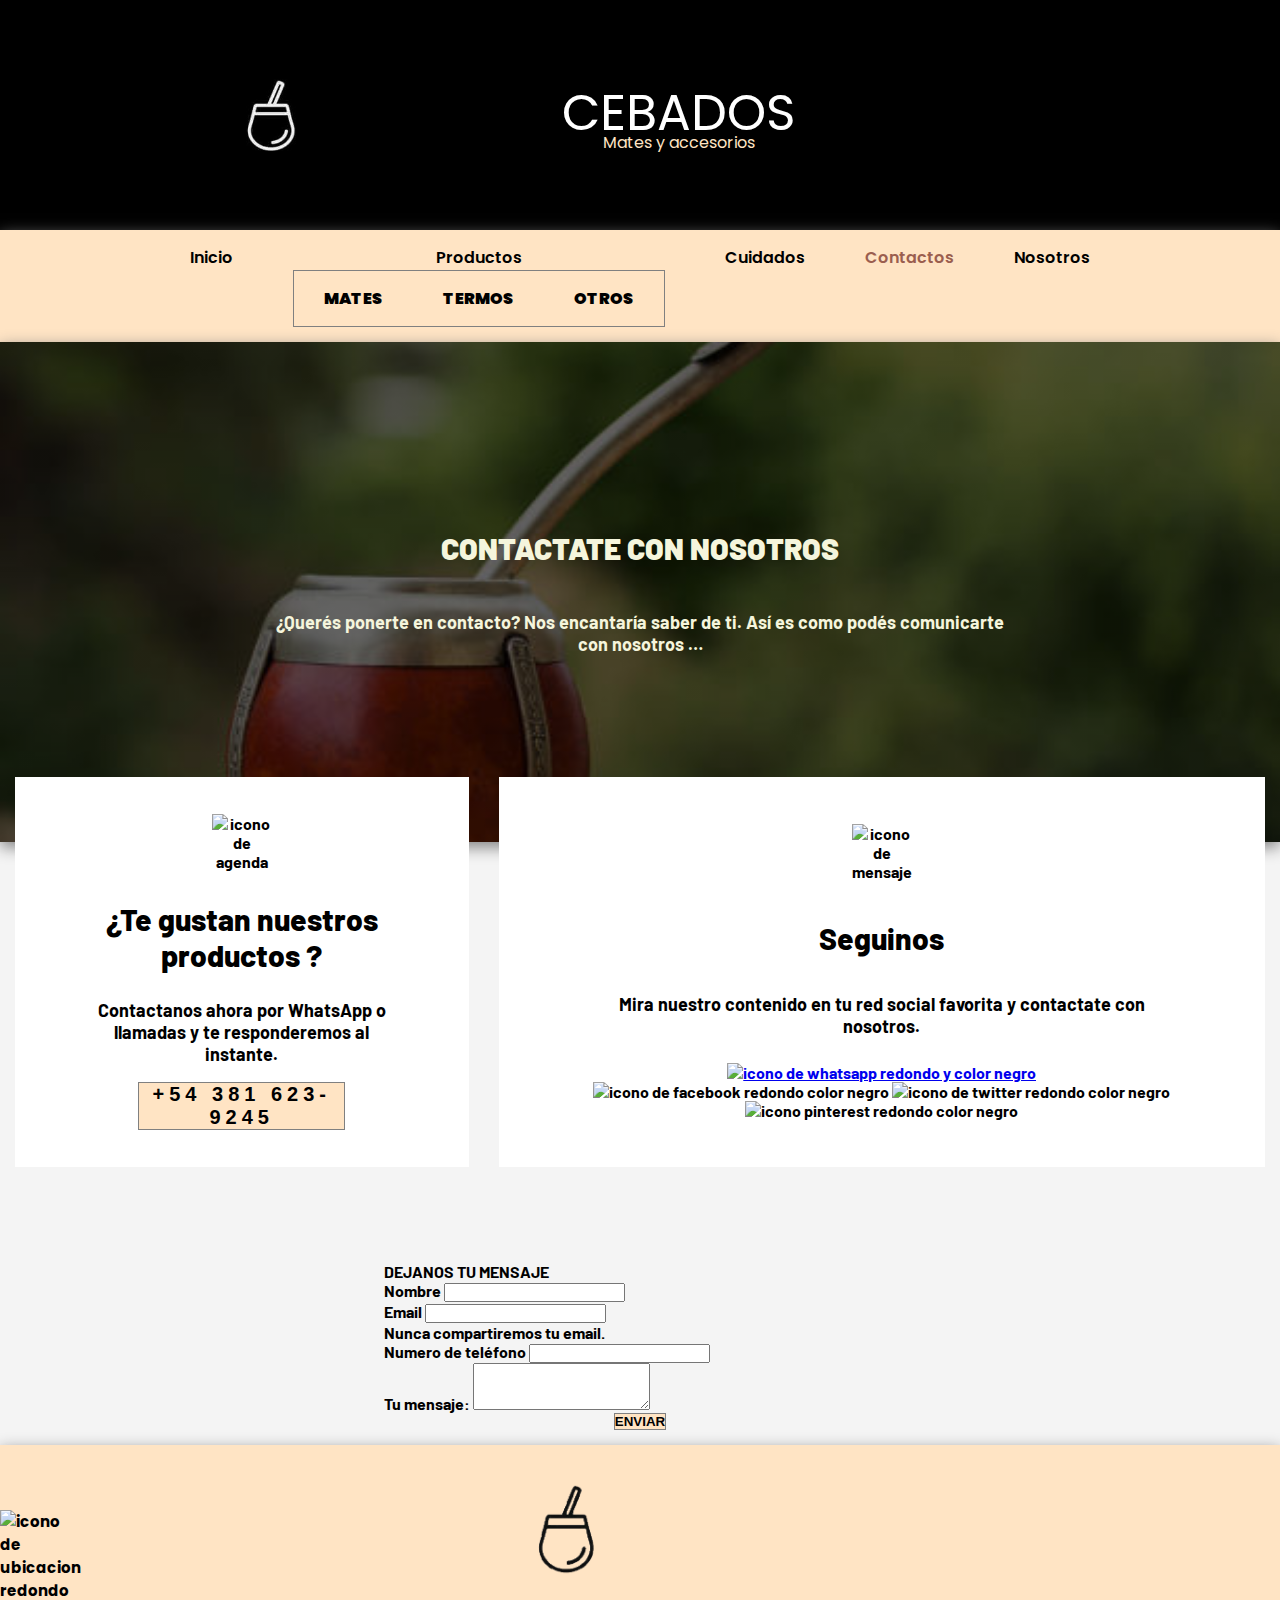
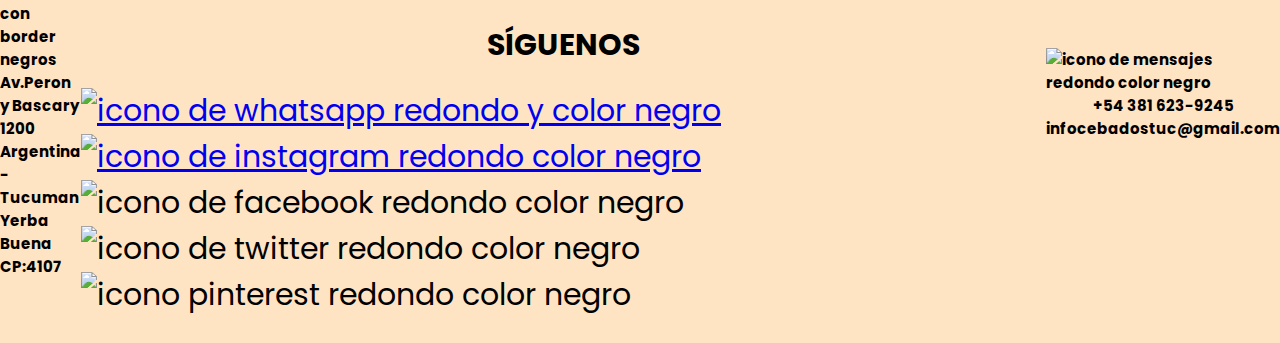
==== commit 311a4e9e: "agregue elementos de bootstrap, corregi la ortografia" ====
--- a/section/contacto.html
+++ b/section/contacto.html
@@ -27,16 +27,15 @@
                 </button>
             </div>
         </div>
-        
         <nav class="navbar navbar-expand-lg navbar-light">           
             <div class="container-fluid">
                 <div class="collapse navbar-collapse" id="navbarNavDropdown">
                     <ul class="navbar-nav mx-auto">
                         <li class="nav-item">
-                            <a class="nav-link active" aria-current="page" href="../index.html">Inicio</a>
+                            <a class="nav-link" aria-current="page" href="../index.html">Inicio</a>
                         </li>
                         <li class="nav-item dropdown">
-                            <a class="nav-link dropdown-toggle active" href="#" id="navbarDropdownMenuLink" role="button" data-bs-toggle="dropdown" aria-expanded="false">
+                            <a class="nav-link dropdown-toggle" href="#" id="navbarDropdownMenuLink" role="button" data-bs-toggle="dropdown" aria-expanded="false">
                               Productos
                             </a>
                             <ul class="dropdown-menu" aria-labelledby="navbarDropdownMenuLink">
@@ -46,13 +45,13 @@
                             </ul>
                         </li>  
                         <li class="nav-item">
-                            <a class="nav-link active" href="../section/cuidados.html">Cuidados</a>
+                            <a class="nav-link" href="../section/cuidados.html">Cuidados</a>
                         </li> 
                         <li class="nav-item">
                             <a class="nav-link active" aria-current="page" href="../section/contacto.html">Contactos</a>
                         </li>
                         <li class="nav-item">
-                            <a class="nav-link active" aria-current="page" href="../section/nosotros.html">Nosotros</a>
+                            <a class="nav-link" aria-current="page" href="../section/nosotros.html">Nosotros</a>
                         </li>                   
                     </ul>
                 </div>
@@ -69,7 +68,6 @@
             </div>
         </section>
         <div class="contenedorContacto">
-
             <section class="consulta">
                 <div class="redesContacto">
                     <img src="https://img.icons8.com/ios-glyphs/2x/contacts.png" alt="icono de agenda color negro">
@@ -91,6 +89,32 @@
                     </div>
                 </div>
             </section> 
+        </div>
+        <div class="formulario">
+            <div>
+                <p>DEJANOS TU MENSAJE</p>
+            </div>
+            <form>
+                <div class="mb-3">
+                    <label for="name" class="form-label">Nombre</label>
+                    <input type="text" class="form-control" id="name" aria-describedby="emailHelp">
+                </div>
+                <div class="mb-3">
+                    <label for="exampleInputEmail1" class="form-label">Email</label>
+                    <input type="email" class="form-control" id="exampleInputEmail1" aria-describedby="emailHelp">
+                    <div id="emailHelp" class="form-text">Nunca compartiremos tu email.</div>
+                </div>
+                <div class="mb-3">
+                    <label for="exampleInputEmail1" class="form-label">Numero de teléfono</label>
+                    <input type="tel" class="form-control" id="phone" aria-describedby="emailHelp">
+                    <div id="emailHelp" class="form-text"></div>
+                </div>
+                <div class="mb-3">
+                    <label for="exampleFormControlTextarea1" class="form-label">Tu mensaje:</label>
+                    <textarea class="form-control" id="exampleFormControlTextarea1" rows="3"></textarea>
+                </div>
+                <button type="submit" class="btn btn-primary">ENVIAR</button>
+            </form>
         </div> 
     </div>
     <footer>
@@ -127,5 +151,4 @@
     </footer>
 </body>
 </html>
-
 <script src="https://cdn.jsdelivr.net/npm/bootstrap@5.1.3/dist/js/bootstrap.bundle.min.js" integrity="sha384-ka7Sk0Gln4gmtz2MlQnikT1wXgYsOg+OMhuP+IlRH9sENBO0LRn5q+8nbTov4+1p" crossorigin="anonymous"></script>--- a/css/estilos.css
+++ b/css/estilos.css
@@ -1,4 +1,5 @@
-/* VARIABLES Y MIXING */
+/* VARIABLES Y MIXING */ /* VARIABLES */
+/* MIXIN */
 /* FUENTES */
 @import url("https://fonts.googleapis.com/css2?family=Poppins:ital,wght@0,200;1,200&display=swap");
 @import url("https://fonts.googleapis.com/css2?family=Barlow:wght@100&display=swap");
@@ -45,9 +46,15 @@
 .contenedor {
   margin: 40px 10px;
 }
+@media (min-width: 500px) {
+  .contenedor {
+    font-size: 20px;
+  }
+}
 @media (min-width: 800px) {
   .contenedor {
     margin: 40px 30px;
+    font-size: 23px;
   }
 }
 @media (min-width: 992px) {
@@ -59,13 +66,35 @@
 }
 
 /* HEADER */
-.dropdown-menu {
-  background-color: #ffe8cc;
-  border: solid 1px grey;
-}
-
-.dropdown-item {
-  padding: 0;
+nav ul {
+  display: flex;
+  flex-direction: row;
+  justify-content: center;
+  flex-wrap: wrap;
+  list-style-type: none;
+}
+nav ul li {
+  text-align: center;
+  margin: 5px 30px;
+}
+nav ul li a {
+  text-decoration: none;
+  color: black;
+  font-weight: 600;
+}
+nav ul li a:active {
+  color: darksalmon;
+}
+@media (min-width: 500px) {
+  nav ul li {
+    margin: 5px 14px;
+  }
+}
+@media (min-width: 992px) {
+  nav ul li {
+    text-align: center;
+    margin: 15px 30px;
+  }
 }
 
 .marca {
@@ -95,7 +124,7 @@
 @media (min-width: 992px) {
   .marca {
     padding: 30px 0;
-    height: 150px;
+    height: 170px;
     text-align: center;
   }
 }
@@ -122,58 +151,52 @@
   box-shadow: grey 0px 5px 15px;
 }
 
+.container-fluid {
+  background-color: bisque;
+}
+
+.dropdown-menu {
+  background-color: bisque;
+  border: solid 1px grey;
+}
+
+.dropdown-item {
+  padding: 0;
+}
+.dropdown-item:hover {
+  background-color: bisque;
+  color: #9b5e4f;
+}
+.dropdown-item:active {
+  background-color: bisque;
+}
+
 .navbar {
   padding-top: 0;
   padding-bottom: 0;
   box-shadow: grey 0px 5px 15px;
 }
 
+.navbar-dark .navbar-toggler {
+  border: 1px solid grey;
+}
+.navbar-dark .navbar-toggler:focus {
+  box-shadow: 0 0 0 0.15rem;
+}
 @media (min-width: 992px) {
   .navbar-dark {
     visibility: hidden;
   }
 }
 
-nav ul {
-  display: flex;
-  flex-direction: row;
-  justify-content: center;
-  flex-wrap: wrap;
-  list-style-type: none;
-}
-nav ul li {
-  text-align: center;
-  margin: 5px 30px;
-}
-nav ul li a {
-  text-decoration: none;
+.navbar-light .navbar-nav .nav-link.active {
+  color: #9b5e4f;
+}
+.navbar-light .navbar-nav .nav-link {
   color: black;
-  font-weight: 600;
-}
-nav ul li a:active {
-  color: darksalmon;
-}
-@media (min-width: 500px) {
-  nav ul li {
-    margin: 5px 14px;
-  }
-}
-@media (min-width: 992px) {
-  nav ul li {
-    text-align: center;
-    margin: 15px 30px;
-  }
-}
-
-.container-fluid {
-  background-color: bisque;
-}
-
-.navbar-dark .navbar-toggler {
-  border: 1px solid grey;
-}
-.navbar-dark .navbar-toggler:focus {
-  box-shadow: 0 0 0 0.15rem;
+}
+.navbar-light .navbar-nav .nav-link:hover {
+  color: #9b5e4f;
 }
 
 /* FOOTER */
@@ -254,6 +277,11 @@
     height: 500px;
   }
 }
+@media (min-width: 992px) {
+  .fondo {
+    height: 600px;
+  }
+}
 
 .eslogan {
   display: flex;
@@ -269,7 +297,7 @@
 }
 @media (min-width: 992px) {
   .eslogan {
-    height: 500px;
+    height: 600px;
     width: 450px;
     margin: 0 auto;
   }
@@ -291,14 +319,20 @@
   color: beige;
   margin: 0;
 }
+@media (min-width: 500px) {
+  .esloganFlex p {
+    font-size: 17px;
+  }
+}
 @media (min-width: 800px) {
   .esloganFlex p {
     margin-top: 60px;
+    font-size: 20px;
   }
 }
 @media (min-width: 992px) {
   .esloganFlex {
-    height: 500px;
+    height: 600px;
     width: 100%;
   }
 }
@@ -420,7 +454,7 @@
 .tiposdemate .card {
   border-radius: 10px;
   max-width: 450px;
-  margin: 0 auto;
+  margin: 30px auto;
 }
 .tiposdemate .card img {
   border-radius: 10px;
@@ -441,7 +475,7 @@
   .tiposdemate .card {
     max-width: none;
     width: 75%;
-    margin: 0 auto;
+    margin: 50px auto;
   }
 }
 @media (min-width: 992px) {
@@ -489,6 +523,10 @@
 .carousel-item img {
   border-radius: 5px;
   box-shadow: grey 0px 5px 0px;
+}
+
+.card-text {
+  font-style: italic;
 }
 
 /* PRODUCTOS */
@@ -503,13 +541,13 @@
   justify-content: center;
   align-items: stretch;
   grid-template-columns: 1fr 1fr;
-  grid-template-areas: "caja1 caja2" "caja3 caja4" "caja5 caja6" "caja7 caja8" "caja9 caja9";
+  grid-template-areas: "caja1 caja2" "caja3 caja4" "caja5 caja5" "caja7 caja9" "caja6 caja6" "caja8 caja8";
 }
 @media (min-width: 500px) {
   .productos {
     max-width: 700px;
     grid-template-columns: 1fr 1fr 1fr;
-    grid-template-areas: "caja1 caja2 caja3" "caja4 caja5 caja6" "caja7 caja8 caja9";
+    grid-template-areas: "caja1 caja2 caja3" "caja4 caja6 caja6" "caja7 caja8 caja8" "caja5 caja5 caja9";
   }
 }
 @media (min-width: 992px) {
@@ -523,43 +561,68 @@
 }
 
 .productos-style-1 {
-  grid-template-areas: "termos1 termos1" "termos1 termos1" "termos3 termos4" "termos2 termos5" "termos6 termos7";
+  grid-template-columns: 1fr 1fr;
+  grid-template-areas: "caja10 caja11" "caja12 caja13" "caja14 caja15" "caja16 caja17";
 }
 @media (min-width: 500px) {
   .productos-style-1 {
     grid-template-columns: 1fr 1fr 1fr;
-    grid-template-areas: "termos1 termos2 termos3" "termos1 termos4 termos5" "termos6 termos7 termos7";
+    grid-template-areas: "caja10 caja11 caja12" "caja13 caja14 caja15" "caja16 caja17 none";
   }
 }
 @media (min-width: 992px) {
   .productos-style-1 {
-    grid-template-columns: 350px 1fr 1fr 1fr;
+    grid-template-columns: 1fr 1fr 1fr 1fr;
     align-items: stretch;
-    grid-template-areas: "termos1 termos2 termos3 termos4" "termos1 termos5 termos6 termos7";
+    grid-template-areas: "caja10 caja11 caja12 caja13" "caja14 caja15 caja16 caja17";
   }
 }
 
 .caja {
   text-align: center;
   border: grey solid 1px;
-  margin: 15px;
+  margin: 10px;
   border-radius: 0.25rem;
 }
+.caja .btn {
+  background-color: bisque;
+  border: 1px grey solid;
+  color: black;
+  margin: 0.5rem;
+  font-weight: 800;
+}
+.caja .btn:hover {
+  background-color: bisque;
+  border-color: bisque;
+}
+.caja .btn:focus {
+  background-color: bisque;
+  border-color: bisque;
+  box-shadow: 0 0 0 0.25rem bisque;
+}
+.caja #carouselExampleFade {
+  width: 100%;
+}
+.caja p {
+  font-size: 75%;
+  font-weight: 600;
+  margin: 0.5rem;
+}
 .caja img {
-  height: 55vw;
   width: 100%;
-  max-height: 234px;
   box-shadow: grey 0px 5px 15px;
   border-radius: 0;
 }
 @media (min-width: 500px) {
   .caja img {
-    max-height: 265px;
+    max-height: 225px;
+    -o-object-fit: cover;
+       object-fit: cover;
   }
 }
 @media (min-width: 992px) {
   .caja img {
-    max-height: 290px;
+    max-height: 280px;
   }
 }
 .caja:hover {
@@ -627,45 +690,35 @@
 }
 
 .caja10 {
-  grid-area: termos1;
-}
-.caja10 img {
-  max-height: 500px;
-  height: 100%;
-}
-@media (min-width: 500px) {
-  .caja10 img {
-    max-height: 365px;
-  }
-}
-@media (min-width: 992px) {
-  .caja10 img {
-    max-height: 500px;
-  }
+  grid-area: caja10;
 }
 
 .caja11 {
-  grid-area: termos2;
+  grid-area: caja11;
 }
 
 .caja12 {
-  grid-area: termos3;
+  grid-area: caja12;
 }
 
 .caja13 {
-  grid-area: termos4;
+  grid-area: caja13;
 }
 
 .caja14 {
-  grid-area: termos5;
+  grid-area: caja14;
 }
 
 .caja15 {
-  grid-area: termos6;
+  grid-area: caja15;
 }
 
 .caja16 {
-  grid-area: termos7;
+  grid-area: caja16;
+}
+
+.caja17 {
+  grid-area: caja17;
 }
 
 .titulos {
@@ -673,7 +726,7 @@
   font-size: 25px;
   margin: 45px auto;
   border: 1px solid grey;
-  width: 110px;
+  width: 170px;
 }
 
 /* CONTACTO */
@@ -716,7 +769,7 @@
 }
 .tituloContacto div p {
   color: beige;
-  font-size: 15px;
+  font-size: 18px;
 }
 @media (min-width: 992px) {
   .tituloContacto {
@@ -761,6 +814,9 @@
   text-align: center;
   padding: 20px;
 }
+.redesContacto p {
+  font-size: 18px;
+}
 .redesContacto img {
   height: 60px;
   width: 60px;
@@ -801,12 +857,45 @@
   color: darksalmon;
 }
 
+.formulario {
+  width: 70%;
+  margin: 0 auto;
+  padding-bottom: 15px;
+}
+.formulario .btn-primary {
+  margin: 0px auto;
+  display: block;
+  background-color: bisque;
+  border: 1px grey solid;
+  color: black;
+  font-weight: 800;
+}
+.formulario .btn-primary:hover {
+  color: darksalmon;
+}
+.formulario .btn-primary:focus {
+  background-color: bisque;
+  border-color: bisque;
+  box-shadow: none;
+}
+@media (min-width: 500px) {
+  .formulario {
+    width: 60%;
+  }
+}
+@media (min-width: 992px) {
+  .formulario {
+    width: 40%;
+  }
+}
+
 /* NOSOTROS */
 .quienesSomos {
   display: flex;
   flex-direction: column;
   justify-content: none;
   align-items: center;
+  margin: 0 15px;
 }
 @media (min-width: 992px) {
   .quienesSomos p {
@@ -824,6 +913,30 @@
     flex-wrap: wrap;
     padding: 20px 0;
   }
+  .quienesSomos__segundo .historia-uno {
+    order: 1;
+  }
+  .quienesSomos__segundo .historia-dos {
+    order: 3;
+  }
+  .quienesSomos__segundo .historia-tres {
+    order: 5;
+  }
+  .quienesSomos__segundo .historia-cuatro {
+    order: 7;
+  }
+  .quienesSomos__segundo .historia-cinco {
+    order: 2;
+  }
+  .quienesSomos__segundo .historia-seis {
+    order: 4;
+  }
+  .quienesSomos__segundo .historia-siete {
+    order: 6;
+  }
+  .quienesSomos__segundo .historia-ocho {
+    order: 8;
+  }
 }
 
 .pareja {
@@ -860,12 +973,12 @@
 
 /* CUIDADOS */
 .contenedorCuidados {
-  margin: 15px;
+  padding: 15px;
 }
 @media (min-width: 500px) {
   .contenedorCuidados {
     max-width: 500px;
-    margin: 40px auto;
+    margin: 0px auto;
   }
 }
 @media (min-width: 800px) {
@@ -876,6 +989,43 @@
 @media (min-width: 992px) {
   .contenedorCuidados {
     max-width: 992px;
+  }
+}
+
+.fondoCuidados {
+  margin-bottom: 30px;
+  height: 400px;
+  box-shadow: grey 0px 5px 15px;
+  background-image: linear-gradient(0deg, rgba(0, 0, 0, 0.6), rgba(0, 0, 0, 0.6)), url(../img/fondoCuidados2.jpg);
+  background-repeat: no-repeat;
+  background-size: cover;
+}
+.fondoCuidados h1 {
+  font-weight: bold;
+  color: bisque;
+  margin: 0px auto;
+  padding: 60px 20px 20px;
+}
+.fondoCuidados p {
+  font-weight: bold;
+  color: white;
+  padding: 20px;
+  margin-top: 50px;
+}
+@media (min-width: 500px) {
+  .fondoCuidados p {
+    padding: 20px 40px;
+  }
+}
+@media (min-width: 800px) {
+  .fondoCuidados p {
+    font-size: 20px;
+  }
+}
+@media (min-width: 992px) {
+  .fondoCuidados p {
+    font-size: 25px;
+    padding: 20px 200px;
   }
 }
 
@@ -885,18 +1035,32 @@
   justify-content: none;
   justify-items: center;
   align-items: center;
-  margin-bottom: 25px;
-}
-
-.cuidados__titulo h2 {
-  padding: 10px;
+  margin: 0 auto 25px;
+  width: 100%;
+}
+
+.cuidados__titulo {
+  width: 100%;
+}
+.cuidados__titulo .btn-primary {
+  width: 100%;
+  font-size: 18px;
+  color: black;
+  background-color: bisque;
+  padding: 10px 0;
   font-weight: bold;
-  border: 2px solid bisque;
+  border: 1px solid black;
   margin: 10px 0;
 }
-@media (min-width: 992px) {
-  .cuidados__titulo h2 {
-    font-size: 28px;
+.cuidados__titulo .btn-primary:hover {
+  color: darksalmon;
+}
+.cuidados__titulo .btn-primary:focus {
+  box-shadow: none;
+}
+@media (min-width: 992px) {
+  .cuidados__titulo .btn-primary {
+    font-size: 25px;
   }
 }
 
@@ -913,7 +1077,7 @@
 }
 @media (min-width: 992px) {
   .text-transition:hover {
-    transform: translateX(4%);
+    transform: translateX(2%);
   }
 }
 
@@ -939,10 +1103,4 @@
     transition-property: all;
     transition-duration: 0.5s;
   }
-}
-
-@media (min-width: 992px) {
-  .cuidados__texto {
-    font-size: 25px;
-  }
 }/*# sourceMappingURL=estilos.css.map */